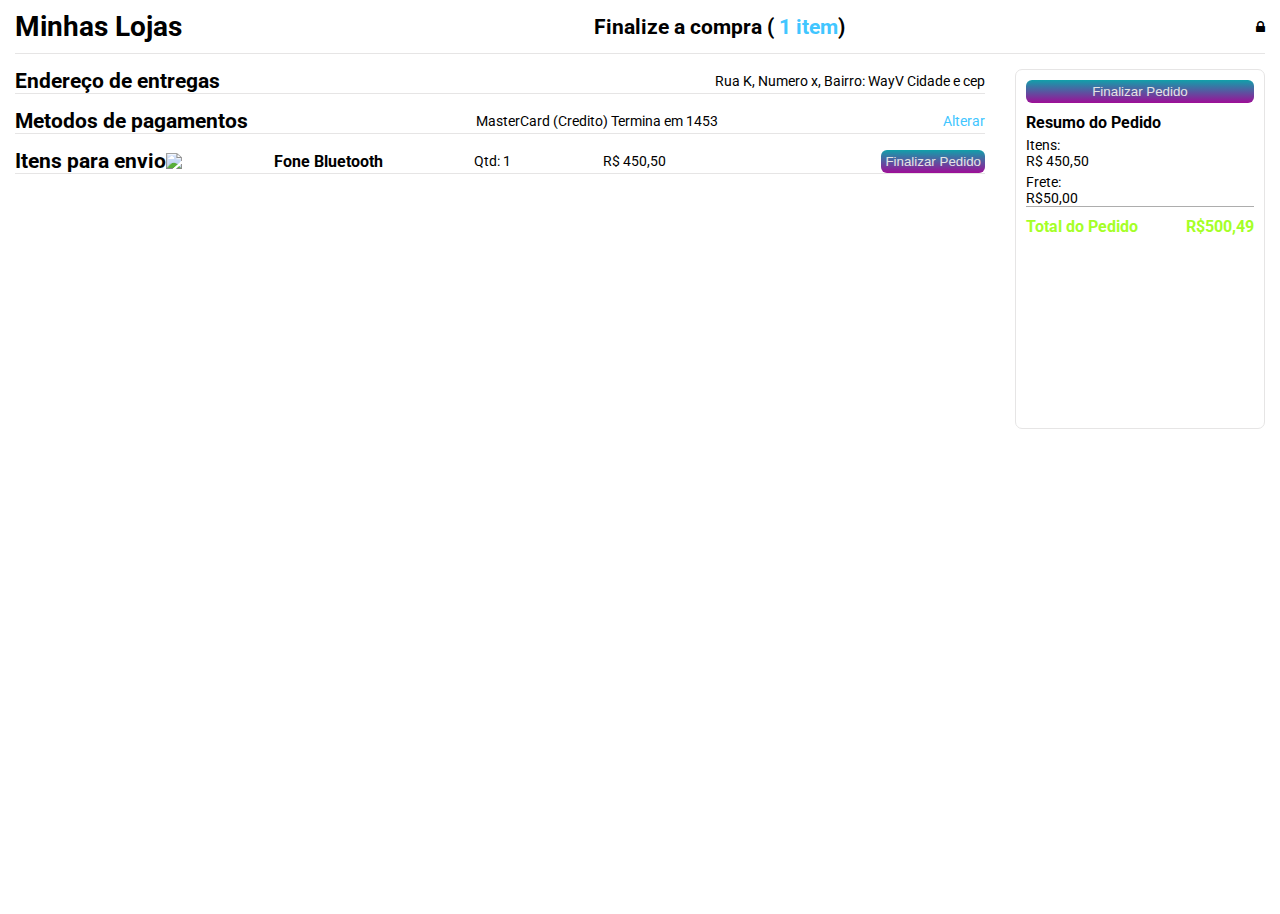
==== checkout.html @ 00dee751 "first commit" ====
<!DOCTYPE html>
<html lang="pt-br">
<head>
    <meta charset="UTF-8">
    <meta http-equiv="X-UA-Compatible" content="IE=edge">
    <meta name="viewport" content="width=device-width, initial-scale=1.0">
    <title>Finalize sua compra</title>
    <link rel="stylesheet" href="checkout.css">
    <link rel="stylesheet" href="https://cdnjs.cloudflare.com/ajax/libs/font-awesome/4.7.0/css/font-awesome.min.css">
</head>
<body>
    <header>
        <h1>Minhas Lojas</h1>

        <h2>Finalize a compra (<a href="#1items"> 1 item</a>)</h2>

        <i class="fa fa-lock"></i>
    </header>
    <section>
        <main>
            <div class="steps">
                <h2>Endereço de entregas</h2>
                <p>Rua K, Numero x, Bairro: WayV Cidade e cep</p>
            </div>
            <div class="steps">
                <h2>Metodos de pagamentos</h2>
                <div class="pagamentos">
                    <img src="/img/master.png" width="40px" alt="">
                    MasterCard (Credito) <span> Termina em 1453</span>
                </div>
                <a>Alterar</a>
            </div>
            <div class="steps" id="items">
                <h2>Itens para envio</h2>
                <div class="items-cotainer">
                    <div class="item">
                    <img src="/img/JBL_JR310_Product Image_Hero_Red.webp"/>
                    <h3>Fone Bluetooth</h3>
                    <span>Qtd: 1</span>
                    <span class="preço">R$ 450,50</span> 
                </div>
                    </div>
                <button class="finalizar-pedido">Finalizar Pedido</button>
            </div>
        </main>
        <aside>
            <button class="finalizar-pedido">Finalizar Pedido</button>
            <div class="resumo">
                <h3>Resumo do Pedido</h3>
                <div class="detalhe">
                     <p>Itens:</p>
                     <p>R$ 450,50</p>
                </div>
                <div class="detalhe">
                    <p>Frete:</p>
                    <p>R$50,00</p>
                </div>
            </div>
            <div class="total-pedido">
                <h3>Total do Pedido</h3>
                <h3>R$500,49</h3>
            </div>
        </aside>
    </section>
</body>
</html>
---- checkout.css ----
@import url("https://fonts.googleapis.com/css2?family=Roboto:ital,wght@0,100;0,300;0,400;0,500;0,700;0,900;1,100;1,300;1,400;1,500;1,700;1,900&display=swap");
 
:root{
    --color-point-1: #9e0e97;
    --color-point-2: #11a0aa;
    --color-point-3: #2c29bd ;
    --produto-color: #c3c3c3;
    --cinza-1: #e6e5e5;
    --cinza-2: #adadad;
    --checkout-link-color: #41c6ff;
    --verde-1: #a5ff27;
}

*{
    margin: 0;
    padding: 0;
    box-sizing: border-box;
}

body{
    font-family: Roboto, sans-serif;
    font-size: 14px;
}

header{
    display: flex;
    justify-content: space-between;
    align-items: center;
    padding: 10px 0px;
    margin: 0px 15px;
    border-bottom: 1px solid var(--cinza-1); 
    max-height: 55px;
} 

header > h2 > a{
    color: var(--checkout-link-color);
    text-decoration: none;
}

header > h2 > a:hover{
    filter:brightness(80%)
}

section{
    display: flex;
    flex-direction: row;
    justify-content: space-between;
    padding: 0px 15px;
    margin-top: 15px;
    height: calc(100vh - 55px);
}

section > main{
    display: flex;
    flex-direction: column;
    flex-grow: 1;
    margin-right: 30px;
    gap: 15px;

}

section > main > .steps{
    display: flex;
    flex-direction: row;
    justify-content: space-between;
    align-items: center;
    border-bottom: 1px solid var(--cinza-1);
}

section > main > .steps > a{
    text-decoration: none;
    color: var(--checkout-link-color);
}

.section > main > .steps >a:hover{
    filter: brightness(80%);
}
   
.pagamento{
    display: flex;
    align-items: center;
    justify-content: space-between;
}

.pagamento >span{
    color: var(--cinza-2);
}

#items > .items-cotainer > .item{
    display: flex;
    flex-direction: row;
    justify-content: space-between;
    max-width: 500px;
    min-width: 300px;
    align-items: center;
}

#items > .items-cotainer{
    flex-grow: 1;
}

.item > img{ 
    max-width: 80px;
}

.finalizar-pedido{
    background-image: linear-gradient(to top, var(--color-point-1), var(--color-point-2));
    border-radius: 6px;
    padding: 4px;
    color: var(--cinza-1);
    border: none;
    cursor: pointer;
   
}

section >aside{
    padding: 10px;
    border: 1px solid var(--cinza-1);
    max-height: 40vh;
    border-radius: 7px;
    min-width: 250px;

    display: flex;
    flex-direction: column;
    gap: 10px;
}

section > aside .resumo{
    display: flex;
    flex-direction: column;
    gap: 5px;
    border-bottom: 1px solid var(--cinza-2);
}

section > aside .resumo > .detalhes{
    display: flex;
    align-items: center;
    justify-content: space-between;
}

.total-pedido {
    display: flex;
    justify-content: space-between;
    align-items: center;
    color: var(--verde-1);
}
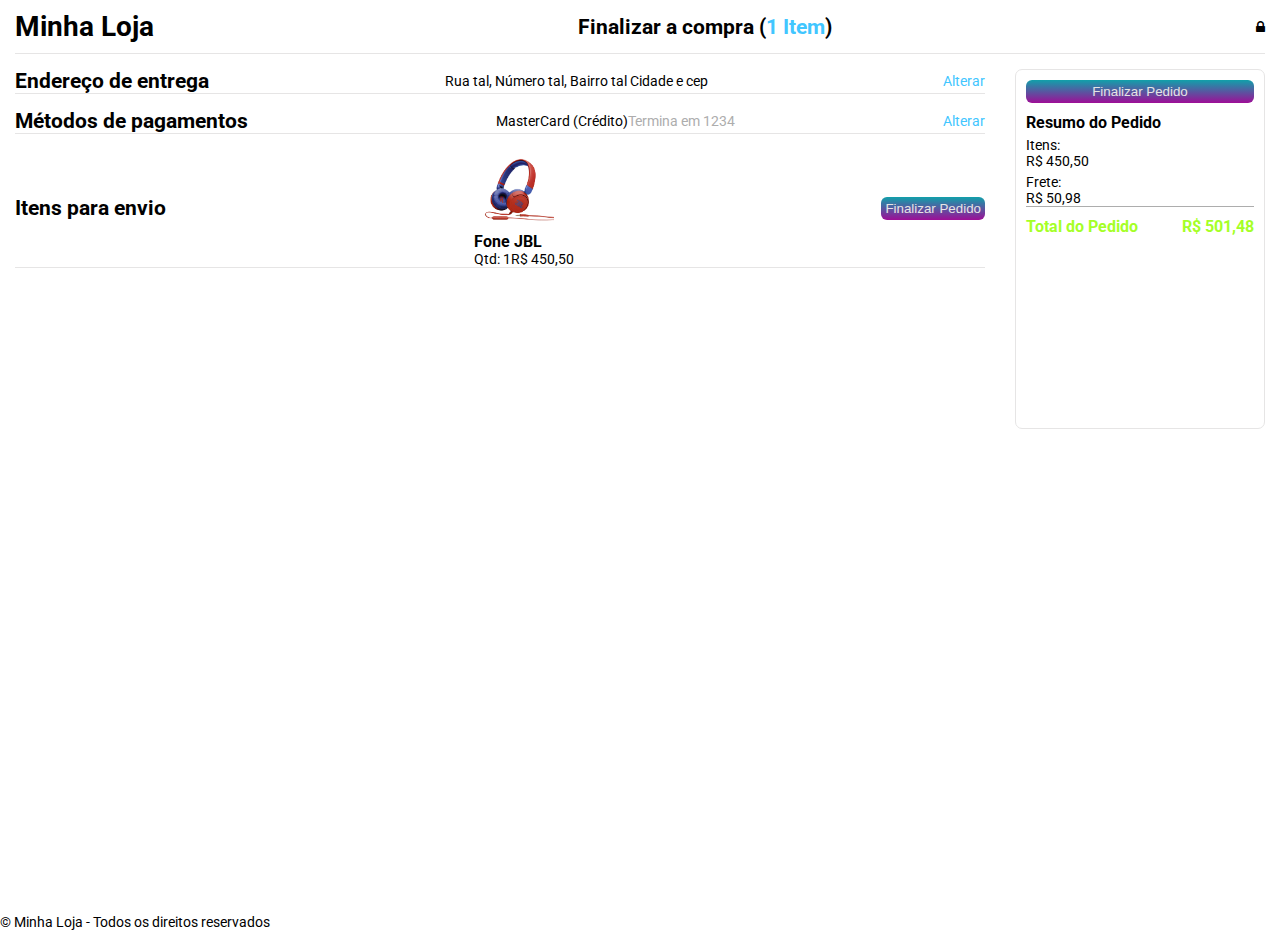
==== commit 4ec40469: "Implementa cauculos na tela de checkout" ====
--- a/checkout.html
+++ b/checkout.html
@@ -1,45 +1,44 @@
 <!DOCTYPE html>
 <html lang="pt-br">
+
 <head>
     <meta charset="UTF-8">
     <meta http-equiv="X-UA-Compatible" content="IE=edge">
     <meta name="viewport" content="width=device-width, initial-scale=1.0">
     <title>Finalize sua compra</title>
-    <link rel="stylesheet" href="checkout.css">
+    <link rel="stylesheet" href="css/checkout.css">
     <link rel="stylesheet" href="https://cdnjs.cloudflare.com/ajax/libs/font-awesome/4.7.0/css/font-awesome.min.css">
 </head>
-<body>
+
+<body onload="main()">
     <header>
-        <h1>Minhas Lojas</h1>
+        <h1>Minha Loja</h1>
 
-        <h2>Finalize a compra (<a href="#1items"> 1 item</a>)</h2>
+        <h2>Finalizar a compra (<a href="#items">1 item</a>)</h2>
 
         <i class="fa fa-lock"></i>
     </header>
     <section>
         <main>
             <div class="steps">
-                <h2>Endereço de entregas</h2>
-                <p>Rua K, Numero x, Bairro: WayV Cidade e cep</p>
+                <h2>Endereço de entrega</h2>
+                <p>Rua tal, Número tal, Bairro tal Cidade e cep</p>
+                <a href="">Alterar</a>
             </div>
             <div class="steps">
-                <h2>Metodos de pagamentos</h2>
-                <div class="pagamentos">
-                    <img src="/img/master.png" width="40px" alt="">
-                    MasterCard (Credito) <span> Termina em 1453</span>
+                <h2>Métodos de pagamentos</h2>
+                <div class="pagamento">
+                    <img src="imgs/master.png" width="40px" alt="">
+                    MasterCard (Crédito) <span>Termina em 1234</span>
                 </div>
-                <a>Alterar</a>
+                <a href="">Alterar</a>
             </div>
             <div class="steps" id="items">
                 <h2>Itens para envio</h2>
-                <div class="items-cotainer">
+                <div class="items-container">
                     <div class="item">
-                    <img src="/img/JBL_JR310_Product Image_Hero_Red.webp"/>
-                    <h3>Fone Bluetooth</h3>
-                    <span>Qtd: 1</span>
-                    <span class="preço">R$ 450,50</span> 
+                    </div>
                 </div>
-                    </div>
                 <button class="finalizar-pedido">Finalizar Pedido</button>
             </div>
         </main>
@@ -48,19 +47,23 @@
             <div class="resumo">
                 <h3>Resumo do Pedido</h3>
                 <div class="detalhe">
-                     <p>Itens:</p>
-                     <p>R$ 450,50</p>
+                    <p>Itens:</p>
+                    <p id="itens-total"></p>
                 </div>
                 <div class="detalhe">
                     <p>Frete:</p>
-                    <p>R$50,00</p>
+                    <p id="frete-total"></p>
                 </div>
             </div>
             <div class="total-pedido">
                 <h3>Total do Pedido</h3>
-                <h3>R$500,49</h3>
+                <h3 id="pedido-total"></h3>
             </div>
         </aside>
     </section>
+    <footer>
+        &copy; Minha Loja - Todos os direitos reservados
+    </footer>
+    <script type="text/javascript" src="js/checkout.js"></script>
 </body>
 </html>--- a/css/checkout.css
+++ b/css/checkout.css
@@ -0,0 +1,136 @@
+@import url("https://fonts.googleapis.com/css2?family=Roboto:ital,wght@0,100;0,300;0,400;0,500;0,700;0,900;1,100;1,300;1,400;1,500;1,700;1,900&display=swap");
+@import url(vars.css);
+
+*{
+    margin: 0;
+    padding: 0;
+    box-sizing: border-box;
+}
+
+body{
+    font-family: Roboto, sans-serif;
+    font-size: 14px;
+}
+
+header{
+    display: flex;
+    justify-content: space-between;
+    align-items: center;
+    padding: 10px 0px;
+    margin: 0px 15px;
+    border-bottom: 1px solid var(--cinza-1); 
+    max-height: 55px;
+} 
+
+header > h2 > a{
+    color: var(--checkout-link-color);
+    text-decoration: none;
+}
+
+header > h2 > a:hover{
+    filter:brightness(80%)
+}
+
+section{
+    display: flex;
+    flex-direction: row;
+    justify-content: space-between;
+    padding: 0px 15px;
+    margin-top: 15px;
+    height: calc(100vh - 55px);
+}
+
+section > main{
+    display: flex;
+    flex-direction: column;
+    flex-grow: 1;
+    margin-right: 30px;
+    gap: 15px;
+
+}
+
+section > main > .steps{
+    display: flex;
+    flex-direction: row;
+    justify-content: space-between;
+    align-items: center;
+    border-bottom: 1px solid var(--cinza-1);
+}
+
+section > main > .steps > a{
+    text-decoration: none;
+    color: var(--checkout-link-color);
+}
+
+.section > main > .steps >a:hover{
+    filter: brightness(80%);
+}
+   
+.pagamento{
+    display: flex;
+    align-items: center;
+    justify-content: space-between;
+}
+
+.pagamento >span{
+    color: var(--cinza-2);
+}
+
+#items > .items-cotainer > .item{
+    display: flex;
+    flex-direction: row;
+    justify-content: space-between;
+    max-width: 500px;
+    min-width: 300px;
+    align-items: center;
+}
+
+#items > .items-cotainer{
+    flex-grow: 1;
+}
+
+.item > img{ 
+    max-width: 80px;
+}
+
+.finalizar-pedido{
+    background-image: linear-gradient(to top, var(--color-point-1), var(--color-point-2));
+    border-radius: 6px;
+    padding: 4px;
+    color: var(--cinza-1);
+    border: none;
+    cursor: pointer;
+   
+}
+
+section >aside{
+    padding: 10px;
+    border: 1px solid var(--cinza-1);
+    max-height: 40vh;
+    border-radius: 7px;
+    min-width: 250px;
+
+    display: flex;
+    flex-direction: column;
+    gap: 10px;
+}
+
+section > aside .resumo{
+    display: flex;
+    flex-direction: column;
+    gap: 5px;
+    border-bottom: 1px solid var(--cinza-2);
+}
+
+section > aside .resumo > .detalhes{
+    display: flex;
+    align-items: center;
+    justify-content: space-between;
+}
+
+.total-pedido {
+    display: flex;
+    justify-content: space-between;
+    align-items: center;
+    color: var(--verde-1);
+}
